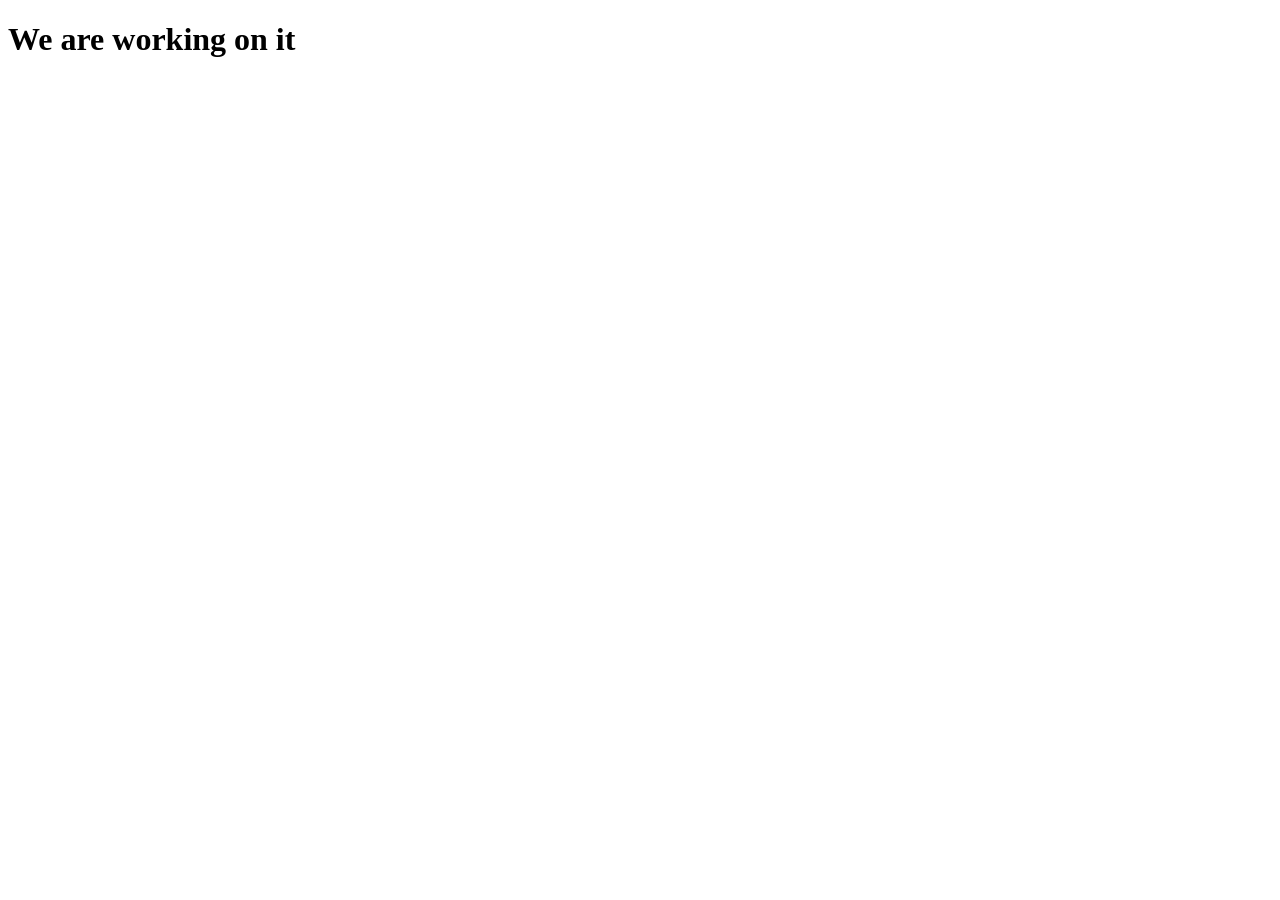
==== campus.html @ 987cd826 "Add files via upload" ====
<!DOCTYPE html>
<html lang="en">
<head>
    <meta charset="UTF-8">
    <meta name="viewport" content="width=device-width, initial-scale=1.0">
    <title>campus</title>
</head>
<body>
    <h1>We are working on it</h1>
</body>
</html>
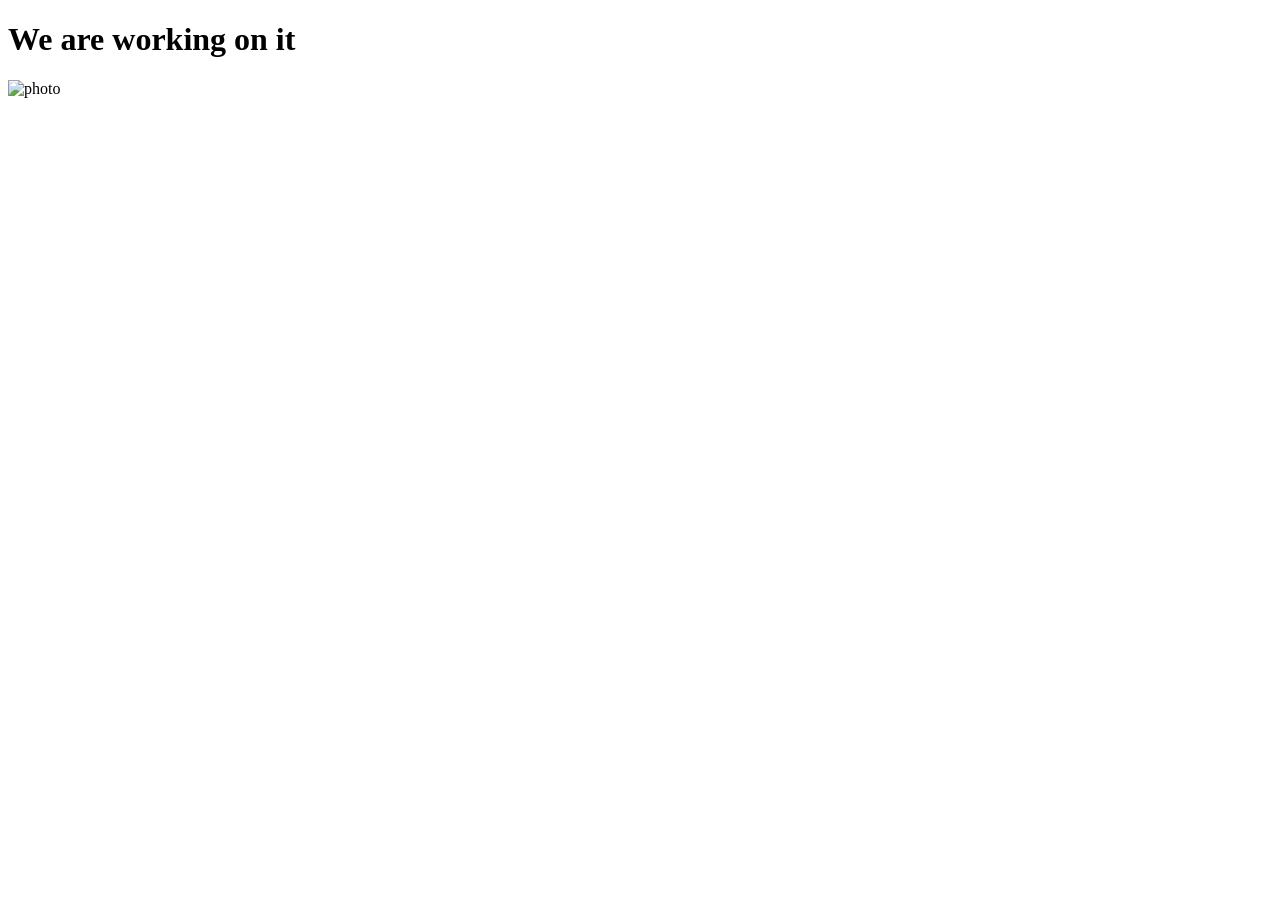
==== commit d90c65f1: "Add files via upload" ====
--- a/campus.html
+++ b/campus.html
@@ -7,5 +7,6 @@
 </head>
 <body>
     <h1>We are working on it</h1>
+    <img src="image/campus.png" alt="photo" width="400">
 </body>
 </html>
